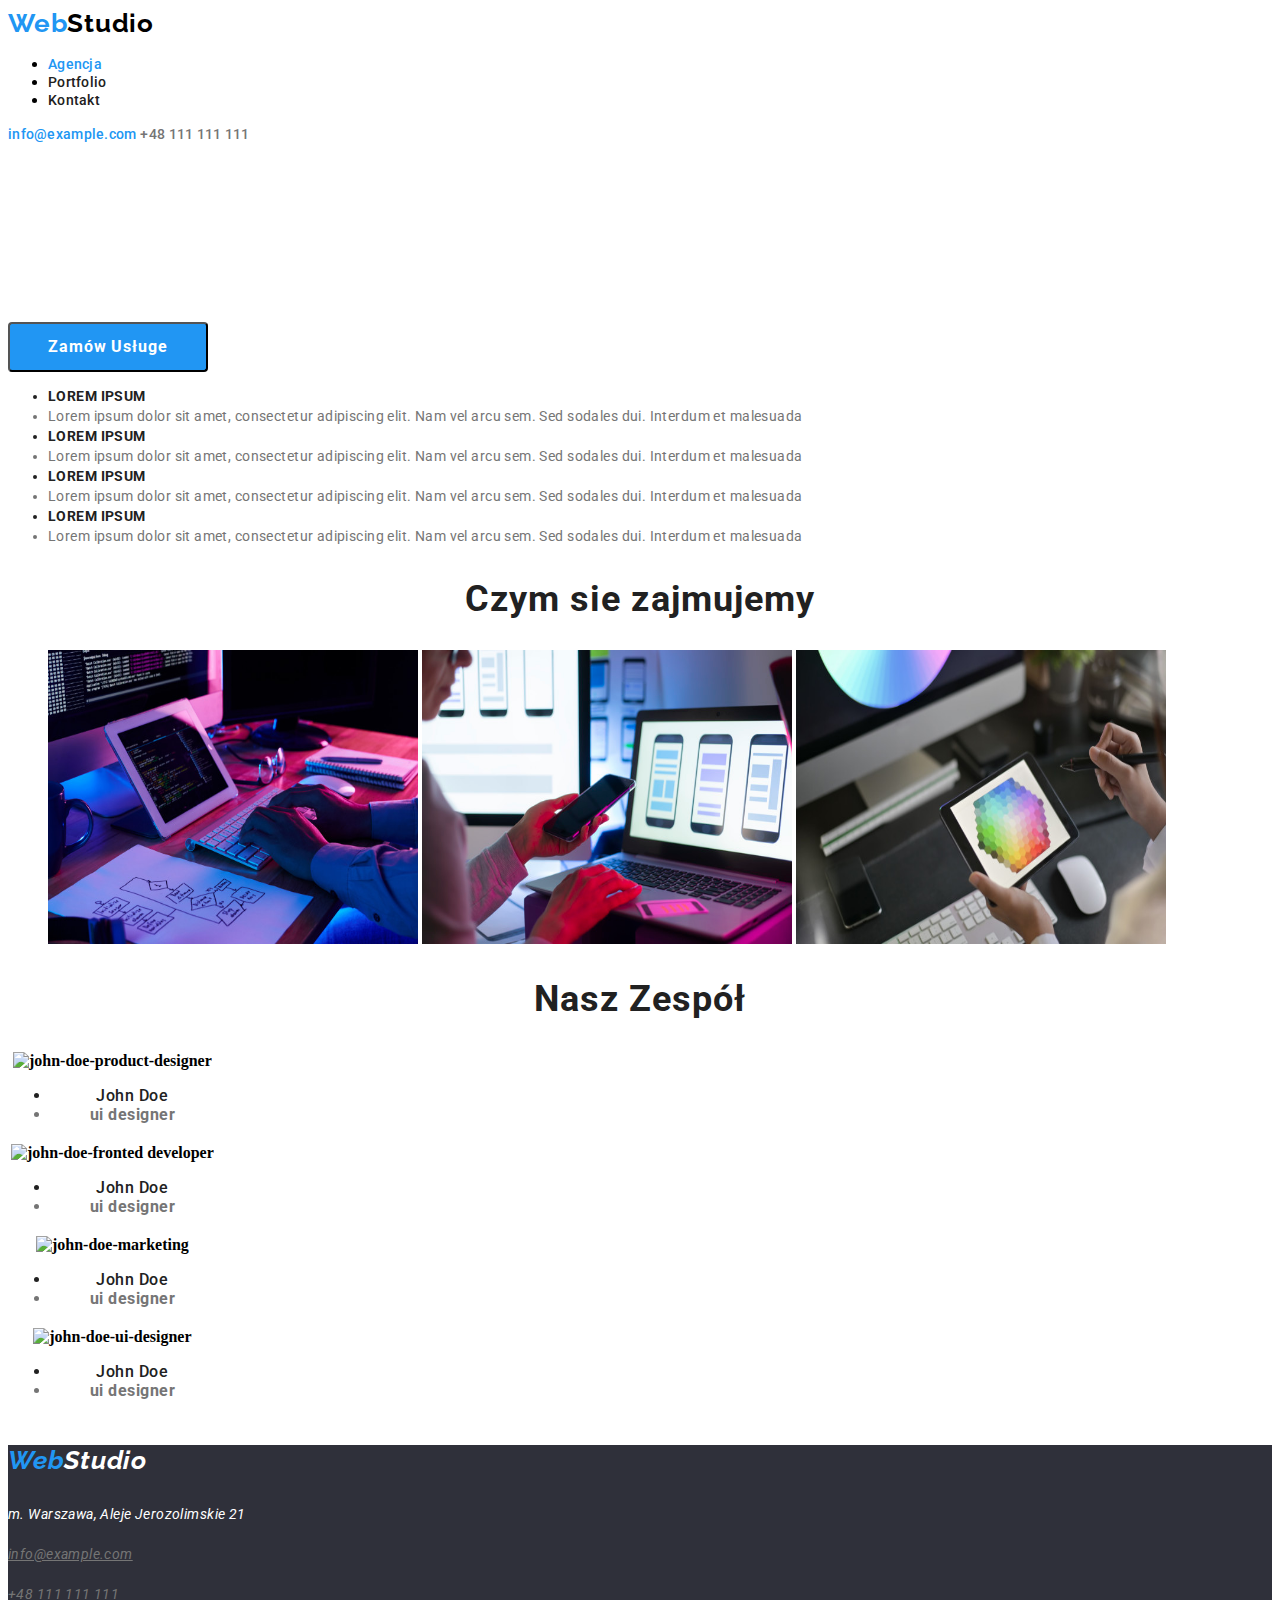
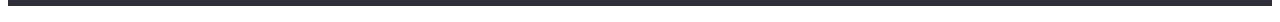
==== index.html @ 8a49381d "Main1" ====
<!DOCTYPE html>
<html lang="pl">
  <head>
    <meta charset="UTF-8" />
    <meta http-equiv="X-UA-Compatible" content="IE=edge" />
    <meta name="viewport" content="width=device-width, initial-scale=1.0" />
    <link rel="stylesheet" href="/styles.css" />
    <link rel="preconnect" href="https://fonts.googleapis.com" />
    <link rel="preconnect" href="https://fonts.gstatic.com" crossorigin />
    <link
      href="https://fonts.googleapis.com/css2?family=Raleway:wght@700&family=Roboto:wght@400;500;700;900&display=swap"
      rel="stylesheet"
    />
    <title>Web Studio</title>
  </head>
  <body>
    <header>
      <nav>
        <a href="index.html" class="logo-header"
          >Web<span class="logo-header2">Studio</span></a
        >
        <ul>
          <li>
            <a class="agency" href="/agencja/">Agencja</a>
          </li>
          <li>
            <a class="portfolio" href="portfolio.html">Portfolio</a>
          </li>
          <li>
            <a class="contacts" href="/kontakt/">Kontakt</a>
          </li>
        </ul>
        <a class="mail" href="mailto:info@example.com">info@example.com</a>
        <a class="tel" href="tel:+48111111111">+48 111 111 111</a>
      </nav>
    </header>
    <main>
      <section>
        <h1 class="header-title">
          EFEKTYWNE ROZWIĄZANIA<br />DLA WASZEGO BIZNESU
        </h1>
        <button class="order-button" type="button">Zamów Usługe</button>
        <ul>
          <li class="lorem">lorem ipsum</li>
          <li class="ipsum">
            Lorem ipsum dolor sit amet, consectetur adipiscing elit. Nam vel
            arcu sem. Sed sodales dui. Interdum et malesuada
          </li>
          <li class="lorem">lorem ipsum</li>
          <li class="ipsum">
            Lorem ipsum dolor sit amet, consectetur adipiscing elit. Nam vel
            arcu sem. Sed sodales dui. Interdum et malesuada
          </li>
          <li class="lorem">lorem ipsum</li>
          <li class="ipsum">
            Lorem ipsum dolor sit amet, consectetur adipiscing elit. Nam vel
            arcu sem. Sed sodales dui. Interdum et malesuada
          </li>
          <li class="lorem">lorem ipsum</li>
          <li class="ipsum">
            Lorem ipsum dolor sit amet, consectetur adipiscing elit. Nam vel
            arcu sem. Sed sodales dui. Interdum et malesuada
          </li>
        </ul>
      </section>
      <section>
        <h2>Czym sie zajmujemy</h2>
        <figure>
          <img
            src="./images/img1.jpg"
            alt="close-up-image-programer-working-his-desk-office"
            width="370"
            height="294"
          />
          <img
            src="./images/img2.jpg"
            alt="web-ui-designers-are-developing-application-smartphones-team-creators-is-working-interface-mobile-phones"
            width="370"
            height="294"
          />
          <img
            src="./images/img3.jpg"
            alt="creative-artist-web-design-with-working-colour-selection-graphic-tablet"
            width="370"
            height="294"
          />
        </figure>
      </section>
      <section>
        <h2>Nasz Zespół</h2>
        <table>
          <thead>
            <tr>
              <th>
                <img
                  src="./images/man1.jpg"
                  alt="john-doe-product-designer"
                  width="270"
                  height="260"
                />
                <ul>
                  <li class="name">John Doe</li>
                  <li class="position">ui designer</li>
                </ul>
              </th>
            </tr>

            <tr>
              <th>
                <img
                  src="./images/women1.jpg"
                  alt="john-doe-fronted developer"
                  width="270"
                  height="260"
                />
                <ul>
                  <li class="name">John Doe</li>
                  <li class="position">ui designer</li>
                </ul>
              </th>
            </tr>

            <tr>
              <th>
                <img
                  src="./images/man2.jpg"
                  alt="john-doe-marketing"
                  width="270"
                  height="260"
                />
                <ul>
                  <li class="name">John Doe</li>
                  <li class="position">ui designer</li>
                </ul>
              </th>
            </tr>
            <tr>
              <th>
                <img
                  src="./images/man3.jpg"
                  alt="john-doe-ui-designer"
                  width="270"
                  height="260"
                />
                <ul>
                  <li class="name">John Doe</li>
                  <li class="position">ui designer</li>
                </ul>
              </th>
            </tr>
          </thead>
        </table>
      </section>
    </main>
    <footer>
      <address>
        <p class="footer-logo">Web<span class="footer-logo2">Studio</span></p>
        <p class="footer-adress">m. Warszawa, Aleje Jerozolimskie 21</p>
        <p>
          <a class="footer-mail" href="mailto:info@example.com"
            >info@example.com</a
          >
        </p>
        <p><a class="footer-tel" href="tel:+48111111111">+48 111 111 111</a></p>
      </address>
    </footer>
  </body>
</html>
---- styles.css ----
:root {
  --font-family-main: "Roboto", sans-serif;
  --font-family-side: "Raleway", sans-serif;
  --list-color-title: #212121;
  --list-color-subtitle: #757575;
  --link: none;
}
/* header */

.logo-header {
  font-family: "Raleway", sans-serif;
  font-weight: 700;
  font-size: 26px;
  line-height: 31px;
  letter-spacing: 0.03em;
  color: #2196f3;
  text-decoration-line: var(--link);
}
.logo-header2 {
  color: #000000;
}
.agency {
  font-family: var(--font-family-main);
  font-weight: 500;
  font-size: 14px;
  line-height: 16px;
  letter-spacing: 0.02em;
  text-decoration-line: var(--link);
  text-decoration: none;
  color: #2196f3;
}
.portfolio {
  font-family: var(--font-family-main);
  font-weight: 500;
  font-size: 14px;
  line-height: 16px;
  letter-spacing: 0.02em;
  text-decoration-line: var(--link);
  text-decoration: none;

  color: #212121;
}
.contacts {
  font-family: var(--font-family-main);
  font-weight: 500;
  font-size: 14px;
  line-height: 16px;
  letter-spacing: 0.02em;
  text-decoration-line: var(--link);
  text-decoration: none;
  color: #212121;
}
.mail {
  font-family: var(--font-family-main);
  font-weight: 500;
  font-size: 14px;
  line-height: 16px;
  letter-spacing: 0.02em;
  text-decoration-line: var(--link);
  color: #2196f3;
}
.tel {
  font-family: var(--font-family-main);
  font-weight: 500;
  font-size: 14px;
  line-height: 16px;
  letter-spacing: 0.02em;
  text-decoration-line: var(--link);
  color: var(--list-color-subtitle);
}
/* main-page  */
.header-title {
  font-family: var(--font-family-main);
  font-weight: 900;
  font-size: 44px;
  line-height: 60px;
  text-align: center;
  letter-spacing: 0.06em;
  text-transform: uppercase;
  color: #ffffff;
}
.lorem {
  font-family: var(--font-family-main);
  font-weight: 700;
  font-size: 14px;
  line-height: 16px;
  letter-spacing: 0.03em;
  text-transform: uppercase;
  color: var(--list-color-title);
}
.ipsum {
  font-family: var(--font-family-main);
  font-size: 14px;
  line-height: 24px;
  letter-spacing: 0.03em;

  color: var(--list-color-subtitle);
}
.name {
  font-family: var(--font-family-main);
  font-weight: 500;
  font-size: 16px;
  line-height: 19px;
  text-align: center;
  letter-spacing: 0.03em;
  color: var(--list-color-title);
}
.position {
  font-family: var(--font-family-main);
  font-size: 16px;
  line-height: 19px;
  text-align: center;
  letter-spacing: 0.03em;
  color: var(--list-color-subtitle);
}
/* potrfolio-page */
.order-button {
  width: 200px;
  height: 50px;
  cursor: pointer;
  border-radius: 4px;
  font-family: var(--font-family-main);
  font-weight: 700;
  font-size: 16px;
  line-height: 30px;
  text-align: center;
  letter-spacing: 0.06em;
  color: #ffffff;
  background: #2196f3;
}
.order-button:hover {
  box-shadow: 0px 3px 1px rgba(0, 0, 0, 0.1), 0px 1px 2px rgba(0, 0, 0, 0.08),
    0px 2px 2px rgba(0, 0, 0, 0.12);
}

h2 {
  font-family: var(--font-family-main);
  cursor: pointer;
  font-weight: 700;
  font-size: 36px;
  line-height: 42px;
  text-align: center;
  letter-spacing: 0.03em;
  color: #212121;
}

.button-all {
  width: 121px;
  height: 38px;
  cursor: pointer;
  border-radius: 4px;
  font-family: var(--font-family-main);
  font-weight: 500;
  font-size: 16px;
  line-height: 26px;
  text-align: center;
  letter-spacing: 0.03em;
  background: #2196f3;
  color: #ffffff;
}
.button-all:hover {
  box-shadow: 0px 3px 1px rgba(90, 87, 87, 0.1), 0px 1px 2px rgba(0, 0, 0, 0.08),
    0px 2px 2px rgba(0, 0, 0, 0.12);
}
.button-sublist {
  width: 93px;
  height: 38px;
  cursor: pointer;
  font-family: var(--font-family-main);
  font-weight: 500;
  font-size: 16px;
  line-height: 26px;
  text-align: center;
  letter-spacing: 0.03em;
  color: var(--list-color-title);
  background: #f5f4fa;
  border-radius: 4px;
}
.button-sublist:hover {
  box-shadow: 0px 3px 1px rgba(90, 87, 87, 0.1), 0px 1px 2px rgba(0, 0, 0, 0.08),
    0px 2px 2px rgba(0, 0, 0, 0.12);
}
.title-examples {
  font-family: var(--font-family-main);
  font-weight: 700;
  text-decoration-line: none;
  text-decoration: none;
  font-size: 18px;
  line-height: 36px;
  letter-spacing: 0.06em;
  color: var(--list-color-title);
}
.subtitle-examples {
  font-family: var(--font-family-main);
  font-size: 16px;
  line-height: 30px;
  letter-spacing: 0.03em;
  color: var(--list-color-subtitle);
  text-decoration-line: none;
  text-decoration: none;
}

/* section-footer */
footer {
  background-color: #2f303a;
}
.footer-logo {
  font-family: "Raleway";
  font-weight: 700;
  font-size: 26px;
  line-height: 31px;
  letter-spacing: 0.03em;
  color: #2196f3;
}
.footer-logo2 {
  color: #ffffff;
}
.footer-adress {
  font-family: var(--font-family-main);
  font-size: 14px;
  line-height: 24px;
  letter-spacing: 0.03em;
  color: #ffffff;
}
.footer-mail {
  font-family: var(--font-family-main);
  font-size: 14px;
  line-height: 24px;
  letter-spacing: 0.03em;
  text-decoration-line: underline;
  color: var(--list-color-subtitle);
}
.footer-tel {
  font-family: var(--font-family-main);
  font-size: 14px;
  line-height: 24px;
  letter-spacing: 0.03em;
  text-decoration-line: var(--link);
  color: var(--list-color-subtitle);
}
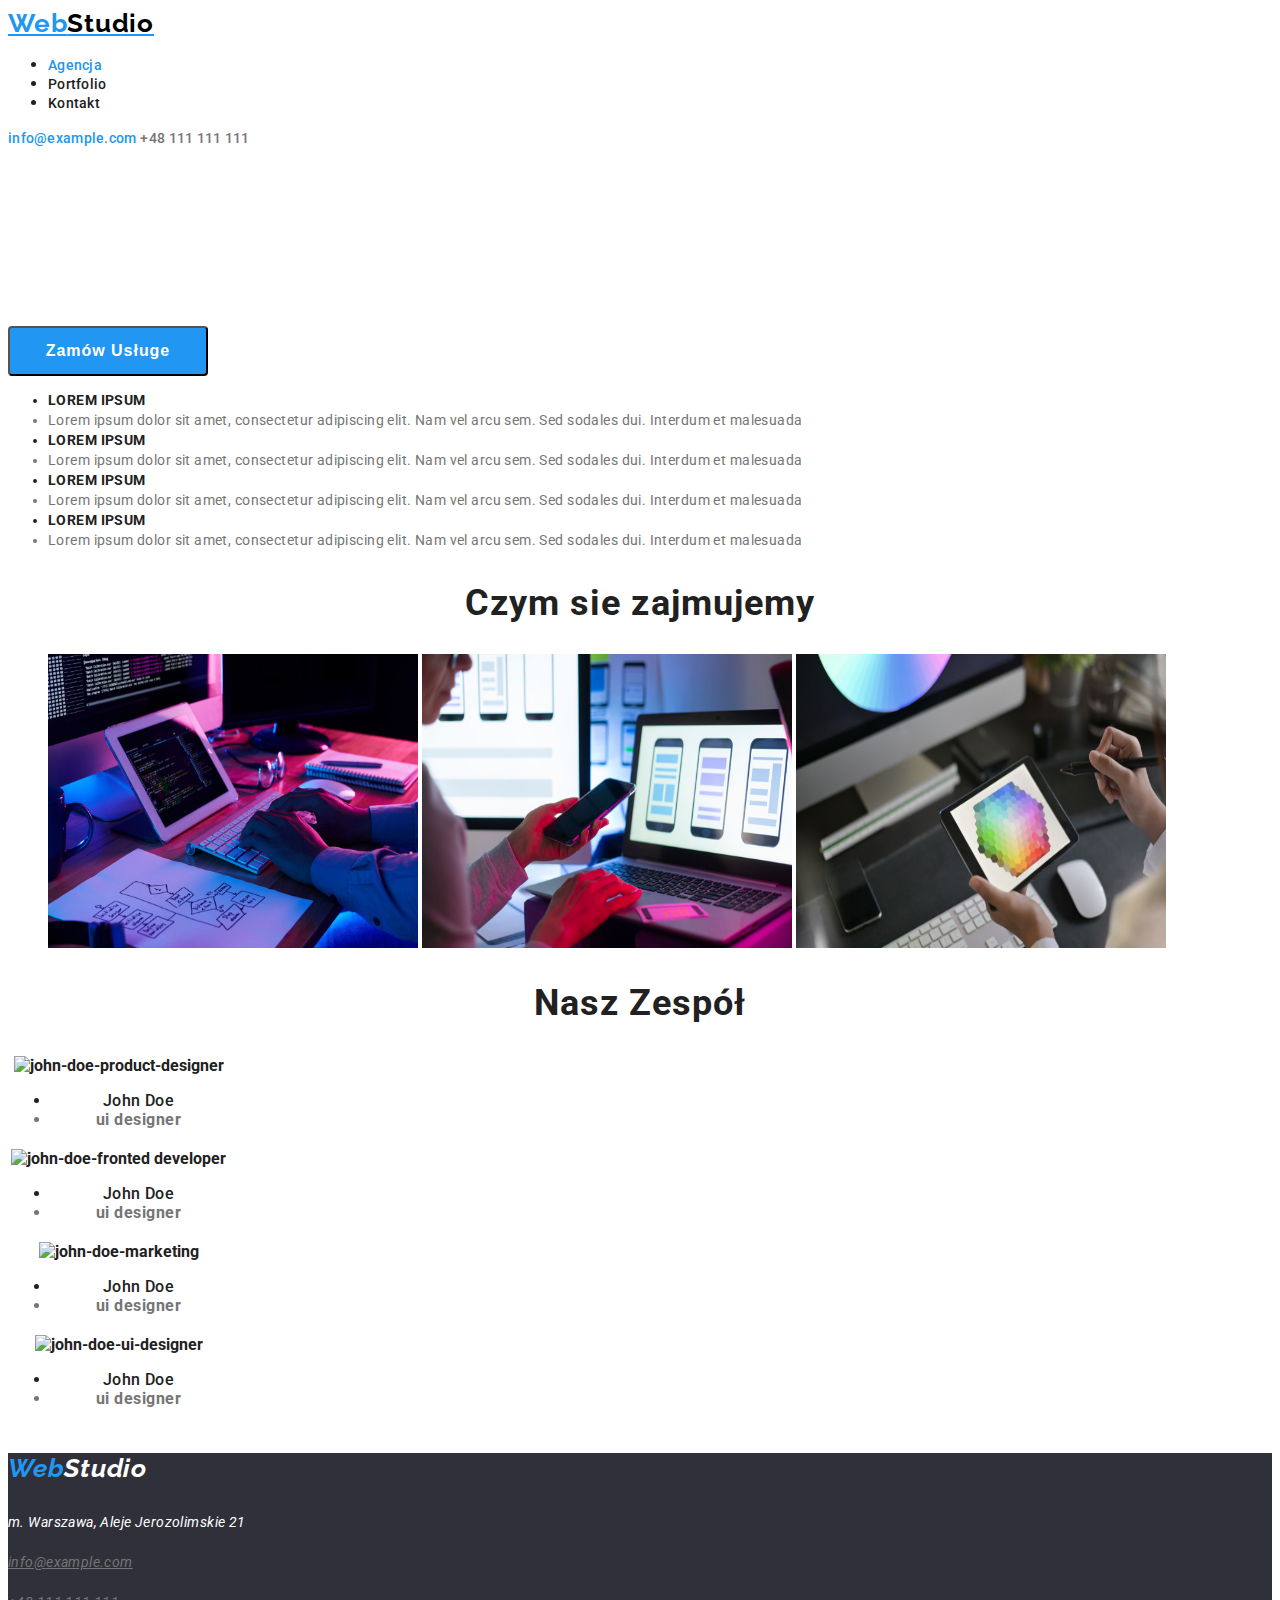
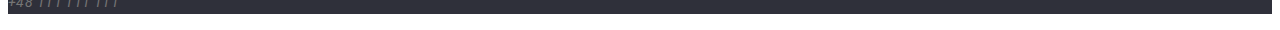
==== commit 87249a4f: "Poprawka1" ====
--- a/index.html
+++ b/index.html
@@ -4,7 +4,7 @@
     <meta charset="UTF-8" />
     <meta http-equiv="X-UA-Compatible" content="IE=edge" />
     <meta name="viewport" content="width=device-width, initial-scale=1.0" />
-    <link rel="stylesheet" href="/styles.css" />
+    <link rel="stylesheet" href="./CSS/styles.css" />
     <link rel="preconnect" href="https://fonts.googleapis.com" />
     <link rel="preconnect" href="https://fonts.gstatic.com" crossorigin />
     <link
@@ -21,7 +21,7 @@
         >
         <ul>
           <li>
-            <a class="agency" href="/agencja/">Agencja</a>
+            <a class="agency" href="portfolio.html">Agencja</a>
           </li>
           <li>
             <a class="portfolio" href="portfolio.html">Portfolio</a>
--- a/CSS/styles.css
+++ b/CSS/styles.css
@@ -0,0 +1,230 @@
+:root {
+  --font-family-main: "Roboto", sans-serif;
+  --font-family-side: "Raleway", sans-serif;
+  --main-color: #212121;
+  --side-color: #757575;
+  --link: none;
+}
+/* header */
+body {
+  color: var(--main-color);
+  font-family: var(--font-family-main);
+}
+.logo-header {
+  font-family: "Raleway", sans-serif;
+  font-weight: 700;
+  font-size: 26px;
+  line-height: 31px;
+  letter-spacing: 0.03em;
+  color: #2196f3;
+  Font style: Bold;
+}
+.logo-header2 {
+  color: #000000;
+}
+.agency {
+  font-weight: 500;
+  font-size: 14px;
+  line-height: 16px;
+  letter-spacing: 0.02em;
+  text-decoration-line: var(--link);
+  text-decoration: none;
+  color: #2196f3;
+}
+.portfolio {
+  font-weight: 500;
+  font-size: 14px;
+  line-height: 16px;
+  letter-spacing: 0.02em;
+  text-decoration-line: var(--link);
+  text-decoration: none;
+  color: var(--main-color);
+}
+.contacts {
+  font-weight: 500;
+  font-size: 14px;
+  line-height: 16px;
+  letter-spacing: 0.02em;
+  text-decoration-line: var(--link);
+  text-decoration: none;
+  color: var(--main-color);
+}
+.mail {
+  font-weight: 500;
+  font-size: 14px;
+  line-height: 16px;
+  letter-spacing: 0.02em;
+  text-decoration-line: var(--link);
+  color: #2196f3;
+}
+.tel {
+  font-weight: 500;
+  font-size: 14px;
+  line-height: 16px;
+  letter-spacing: 0.02em;
+  text-decoration-line: var(--link);
+  color: var(--side-color);
+}
+/* main-page  */
+h1 {
+width: 696px;
+height: 120px;
+font-weight: 900;
+font-size: 44px;
+line-height: 60px;
+text-align: center;
+letter-spacing: 0.06em;
+text-transform: uppercase;
+}
+.header-title {
+  font-weight: 900;
+  font-size: 44px;
+  line-height: 60px;
+  text-align: center;
+  letter-spacing: 0.06em;
+  text-transform: uppercase;
+  color: #ffffff;
+}
+.lorem {
+  font-weight: 700;
+  font-size: 14px;
+  line-height: 16px;
+  letter-spacing: 0.03em;
+  text-transform: uppercase;
+}
+.ipsum {
+  font-size: 14px;
+  line-height: 24px;
+  letter-spacing: 0.03em;
+  color: var(--side-color);
+}
+.name {
+  font-weight: 500;
+  font-size: 16px;
+  line-height: 19px;
+  text-align: center;
+  letter-spacing: 0.03em;
+}
+.position {
+  font-size: 16px;
+  line-height: 19px;
+  text-align: center;
+  letter-spacing: 0.03em;
+  color: var(--side-color);
+}
+/* potrfolio-page */
+.order-button {
+  width: 200px;
+  height: 50px;
+  cursor: pointer;
+  border-radius: 4px;
+  font-weight: 700;
+  font-size: 16px;
+  line-height: 30px;
+  text-align: center;
+  letter-spacing: 0.06em;
+  color: #ffffff;
+  background: #2196f3;
+}
+.order-button:hover {
+  box-shadow: 0px 3px 1px rgba(0, 0, 0, 0.1), 0px 1px 2px rgba(0, 0, 0, 0.08),
+    0px 2px 2px rgba(0, 0, 0, 0.12);
+}
+
+h2 {
+  cursor: pointer;
+  font-weight: 700;
+  font-size: 36px;
+  line-height: 42px;
+  text-align: center;
+  letter-spacing: 0.03em;
+  color: #212121;
+}
+
+.button-all {
+  width: 121px;
+  height: 38px;
+  cursor: pointer;
+  border-radius: 4px;
+  font-weight: 500;
+  font-size: 16px;
+  line-height: 26px;
+  text-align: center;
+  letter-spacing: 0.03em;
+  background: #2196f3;
+  color: #ffffff;
+}
+.button-all:hover {
+  box-shadow: 0px 3px 1px rgba(90, 87, 87, 0.1), 0px 1px 2px rgba(0, 0, 0, 0.08),
+    0px 2px 2px rgba(0, 0, 0, 0.12);
+}
+.button-sublist {
+  width: 93px;
+  height: 38px;
+  cursor: pointer;
+  font-weight: 500;
+  font-size: 16px;
+  line-height: 26px;
+  text-align: center;
+  letter-spacing: 0.03em;
+  color: var(--list-color-title);
+  background: #f5f4fa;
+  border-radius: 4px;
+}
+.button-sublist:hover {
+  box-shadow: 0px 3px 1px rgba(90, 87, 87, 0.1), 0px 1px 2px rgba(0, 0, 0, 0.08),
+    0px 2px 2px rgba(0, 0, 0, 0.12);
+}
+.title-examples {
+  font-weight: 700;
+  font-size: 18px;
+  line-height: 36px;
+  letter-spacing: 0.06em;
+  text-decoration-line: var(--link);
+  text-decoration: none;
+}
+.subtitle-examples {
+  font-size: 16px;
+  line-height: 30px;
+  letter-spacing: 0.03em;
+  text-decoration-line: var(--link);
+  text-decoration: none;
+  color: var(--side-color);
+}
+
+/* section-footer */
+footer {
+  background-color: #2f303a;
+}
+.footer-logo {
+  font-family: "Raleway";
+  font-weight: 700;
+  font-size: 26px;
+  line-height: 31px;
+  letter-spacing: 0.03em;
+  color: #2196f3;
+  Font style: Bold;
+}
+.footer-logo2 {
+  color: #ffffff;
+}
+.footer-adress {
+  font-size: 14px;
+  line-height: 24px;
+  letter-spacing: 0.03em;
+  color: #ffffff;
+}
+.footer-mail {
+  font-size: 14px;
+  line-height: 24px;
+  letter-spacing: 0.03em;
+  text-decoration-line: underline;
+  color: var(--side-color);
+}
+.footer-tel {
+  font-size: 14px;
+  line-height: 24px;
+  letter-spacing: 0.03em;
+  text-decoration-line: var(--link);
+  color: var(--side-color);
+}
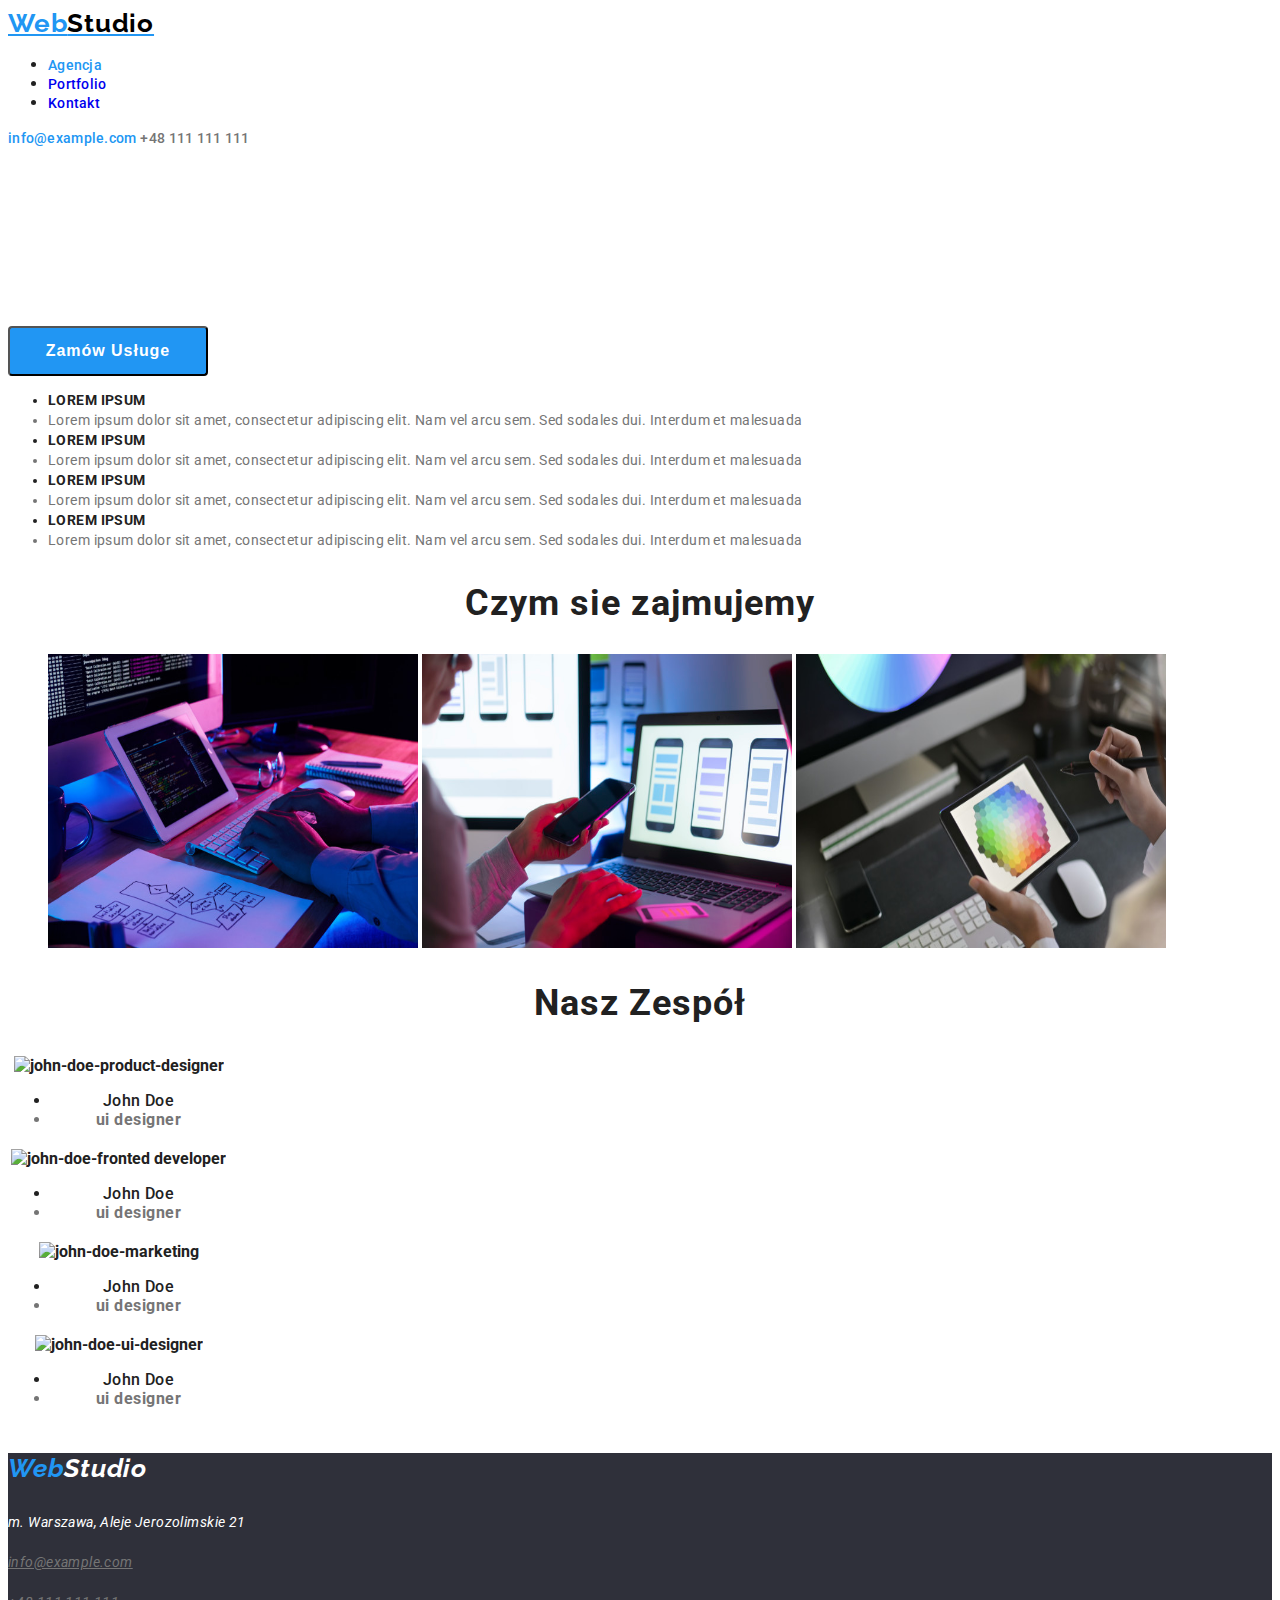
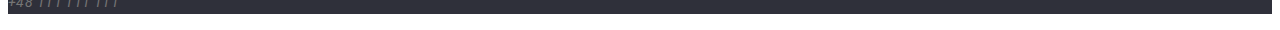
==== commit 7a94d110: "Poprawka2" ====
--- a/index.html
+++ b/index.html
@@ -21,7 +21,7 @@
         >
         <ul>
           <li>
-            <a class="agency" href="portfolio.html">Agencja</a>
+            <a class="agency" href="/index.html">Agencja</a>
           </li>
           <li>
             <a class="portfolio" href="portfolio.html">Portfolio</a>
--- a/CSS/styles.css
+++ b/CSS/styles.css
@@ -38,7 +38,6 @@
   letter-spacing: 0.02em;
   text-decoration-line: var(--link);
   text-decoration: none;
-  color: var(--main-color);
 }
 .contacts {
   font-weight: 500;
@@ -47,7 +46,6 @@
   letter-spacing: 0.02em;
   text-decoration-line: var(--link);
   text-decoration: none;
-  color: var(--main-color);
 }
 .mail {
   font-weight: 500;
